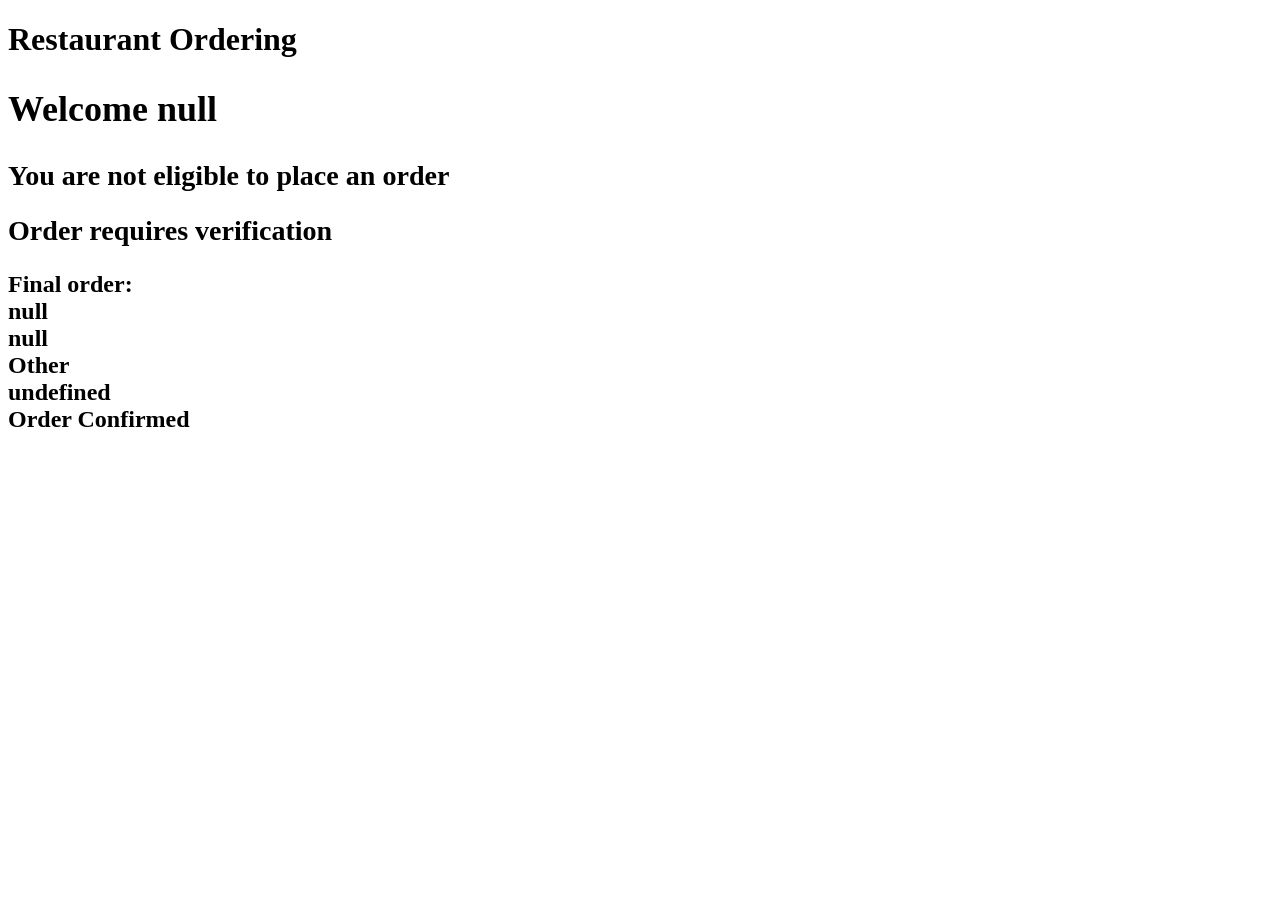
==== Task1/index.html @ 57df9230 "add task1" ====
<!DOCTYPE html>
<html lang="en">
<head>
    <meta charset="UTF-8">
    <meta name="viewport" content="width=device-width, initial-scale=1.0">
    <title>Task1</title>
</head>
<body>
    <h1>Restaurant Ordering</h1>

    <h2 id="info"></h2>

    <h3 id="eli"></h3>

    <h3 id="order"></h3>

    <h4 id="final"></h4>

    <script src="script.js"></script>
</body>
</html>
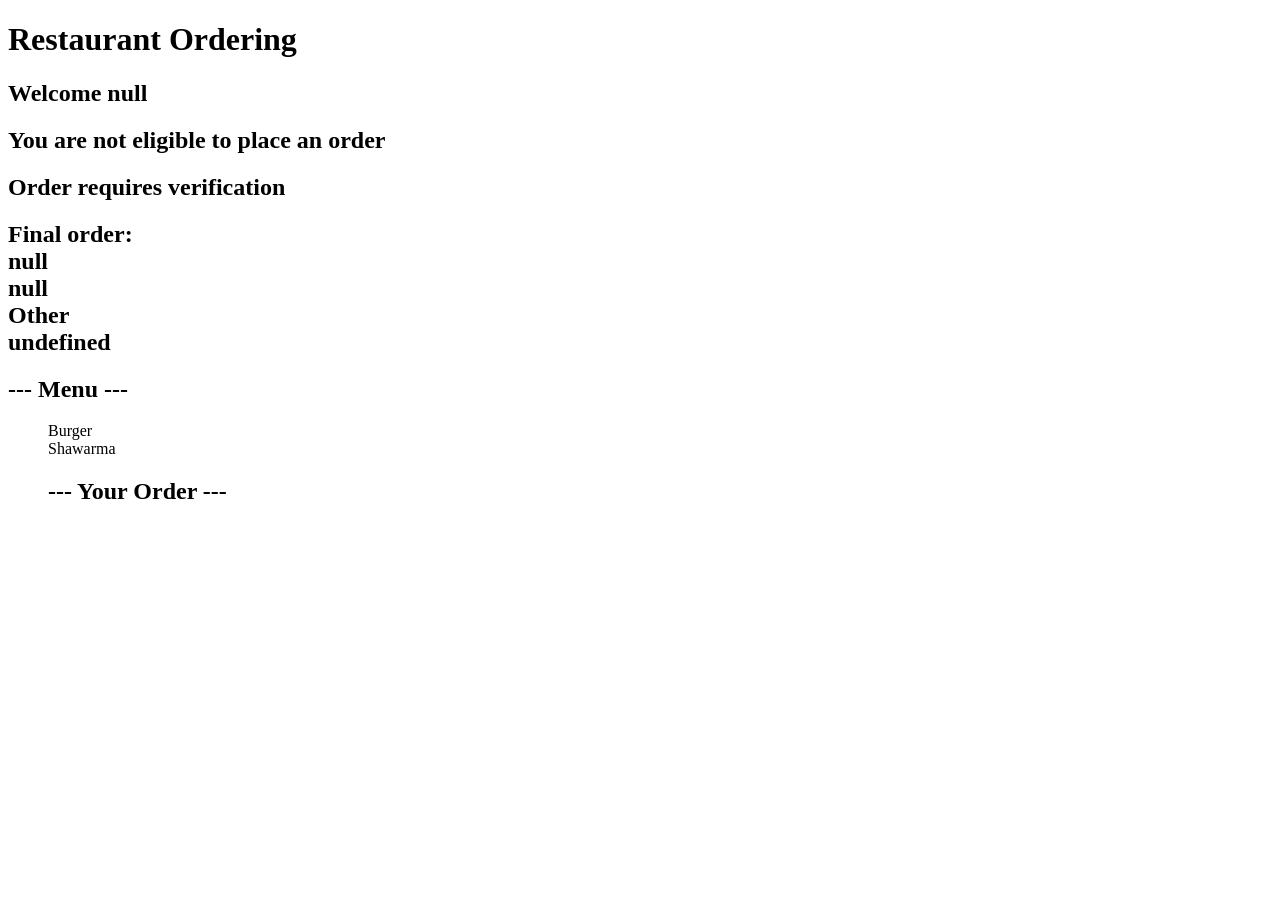
==== commit f439d20c: "Add task 3 4 5" ====
--- a/Task1/index.html
+++ b/Task1/index.html
@@ -14,6 +14,7 @@
 
     <h3 id="order"></h3>
 
+
     <h4 id="final"></h4>
 
     <script src="script.js"></script>
